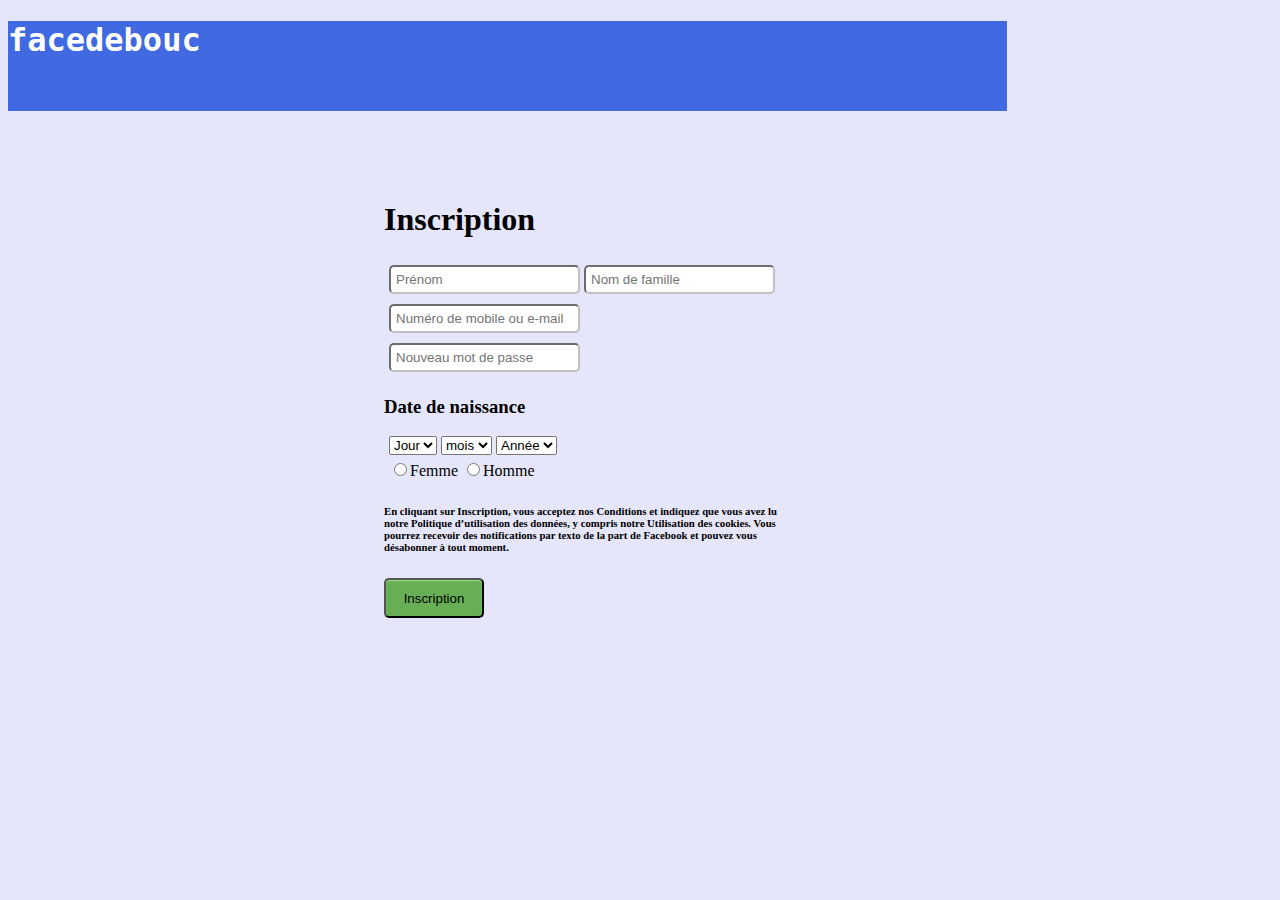
==== index.html @ 71ef31e0 "..." ====
<!DOCTYPE html>
<html>
	<head>
		<meta charset="utf-8">
		<title></title>
		<link rel="stylesheet" type="text/css" href="css/style.css">
		
	</head>
	<body>
	
			<div id="color">
			<h1 id="font">facedebouc</h1>	
			</div>
		

		

		<form>
			<h1>Inscription</h1>
			
			<div id="name">
				<input id="prenom" type="text" name="" placeholder="Prénom">
				<input id="lastName" type="text" name="" placeholder="Nom de famille">
			</div>
			
			<div class="m">
				<input id="mail" type="text" name="" placeholder="Numéro de mobile ou e-mail">
			</div>
			
			<div class="p">	
				<input id="pass" type="password" name="" placeholder="Nouveau mot de passe">
			</div>

			<h3>Date de naissance</h3>
			
			<div id="opt">	
				<select>
					<option>Jour</option>
					<option>1</option>	
					<option>2</option>
					<option>3</option>
					<option>4</option>
					<option>5</option>
					<option>6</option>
					<option>7</option>
					<option>8</option>	
					<option>9</option>
					<option>10</option>
					<option>11</option>
					<option>12</option>
					<option>13</option>
					<option>14</option>
					<option>15</option>	
					<option>16</option>
					<option>17</option>
					<option>18</option>
					<option>19</option>
					<option>20</option>
					<option>21</option>
					<option>22</option>
					<option>23</option>
					<option>24</option>
					<option>25</option>	
					<option>26</option>
					<option>27</option>
					<option>28</option>
					<option>29</option>
					<option>30</option>
					<option>31</option>
				</select>

				<select>
					<option>mois</option>
					<option>Jan</option>
					<option>Fev</option>
					<option>Mar</option>
					<option>Avr</option>
					<option>Mai</option>
					<option>jun</option>
					<option>juil</option>
					<option>aoû</option>
					<option>sep</option>
					<option>nov</option>
					<option>dec</option>
				</select>
			
				<select>
					<option >Année</option>
					<option>2017</option>
					<option>2016</option>
					<option>2015</option>
					<option>2014</option>
					<option>2013</option>
					<option>2012</option>
					<option>2011</option>
					<option>2010</option>
					<option>2009</option>
					<option>2008</option>
					<option>2007</option>
					<option>2006</option>
					<option>2005</option>
					<option>2004</option>
					<option>2003</option>
					<option>2002</option>
					<option>2001</option>
					<option>2000</option>
					<option>1999</option>
					<option>1998</option>
					<option>1997</option>
				</select>
			</div>
			
			<div id="gender">
	
				<input type="radio" name="">Femme
				<input type="radio" name="">Homme
			</div>
			
			<div id="cond">
				<h6>
					En cliquant sur Inscription, vous acceptez nos Conditions et indiquez que vous avez lu notre Politique d’utilisation des données, y compris notre Utilisation des cookies. Vous pourrez recevoir des notifications par texto de la part de Facebook et 	pouvez vous désabonner à tout moment.
				</h6>	

			</div>
			
			<button>Inscription</button>
		</form>

	</body>
</html>
---- css/style.css ----
body{
	background: lavender;
}

#color{
	
	height: 90px;
	width: 999px;
	background-color: royalblue;
}
#font{
	color: white;
	font-family: 'Lucida Console', Monaco, monospace;
}



form{
  position:absolute;
   top:20%;
   left:30%;
}

#name{
	padding: 5px;
}

#prenom{
	padding: 5px;
	border-radius: 5px;
	border-color: silver;  
}

#lastName{
	padding: 5px;
	border-radius: 5px;
	border-color: silver; 
}

.m{
	padding: 5px;
}
#mail{
	padding: 5px;
	border-radius: 5px;
	border-color: silver; 
}

.p{
	padding: 5px;
}
#pass{

	padding: 5px;
	border-radius: 5px;
	border-color: silver; 
}

#opt{
	margin: 5px;
}


#gender{
	margin: 5px;

	

}

#cond{
	text-align: left;
	width: 45%;
}

button{
	background-color: #67ae55;
	box-shadow: inset 0 1px 1px #a4e388;
	border-radius: 5px;
	height: 40px;
	width: 100px;
}
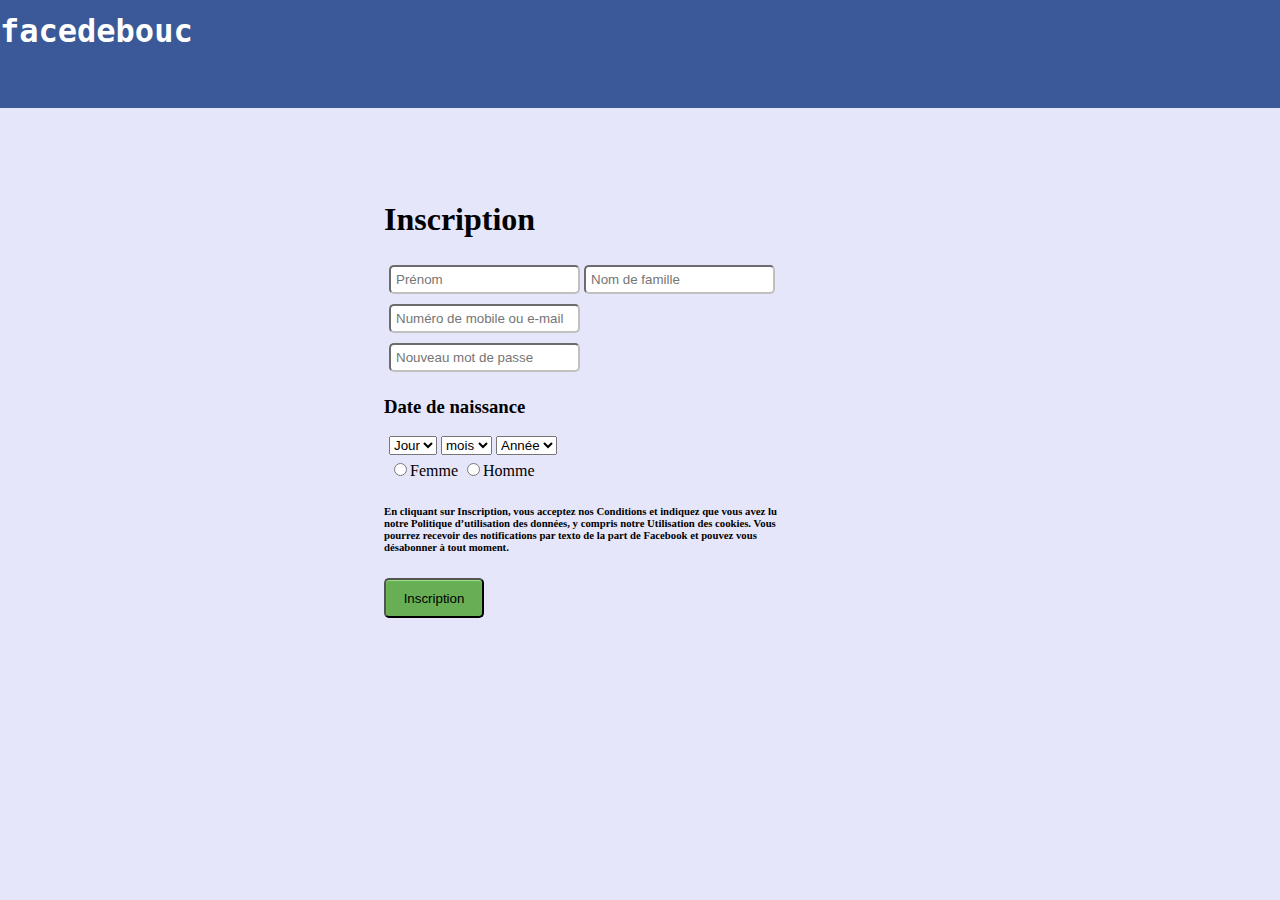
==== commit 022795ae: "modification bar bleu" ====
--- a/index.html
+++ b/index.html
@@ -8,9 +8,9 @@
 	</head>
 	<body>
 	
-			<div id="color">
+		<div id="color">
 			<h1 id="font">facedebouc</h1>	
-			</div>
+		</div>
 		
 
 		
--- a/css/style.css
+++ b/css/style.css
@@ -3,11 +3,17 @@
 }
 
 #color{
+	position: absolute;
+	height: 13%;
+	width: 100%;
+	background-color: #3B5998 ;
+	position: absolute;
+	top: -1%;
+	left: -0%;
+	; 	
 	
-	height: 90px;
-	width: 999px;
-	background-color: royalblue;
 }
+
 #font{
 	color: white;
 	font-family: 'Lucida Console', Monaco, monospace;
